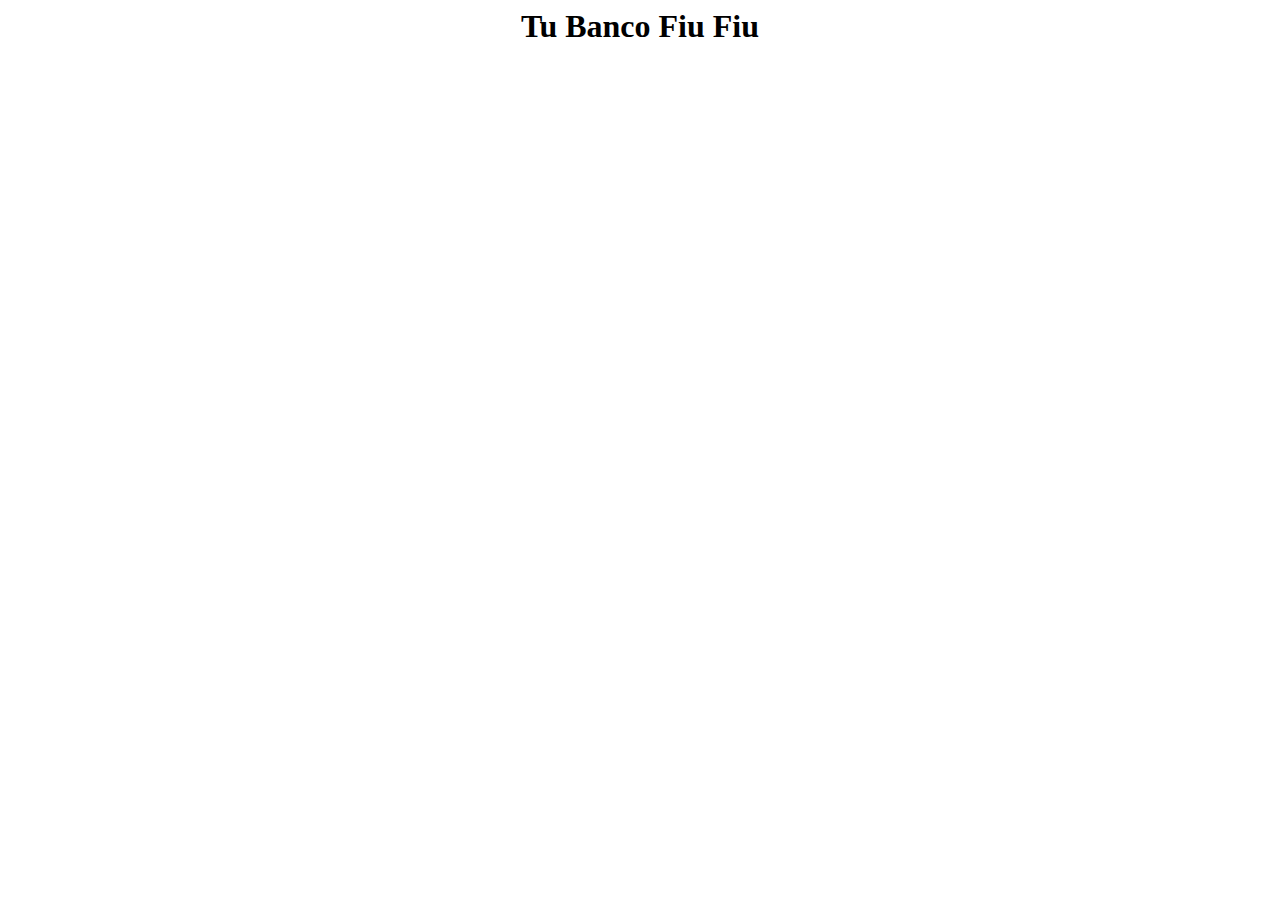
==== index.html @ fa815fb0 "Add files via upload" ====
<html lang="en">
<head>
    <meta charset="UTF-8">
    <meta http-equiv="X-UA-Compatible" content="IE=edge">
    <meta name="viewport" content="width=device-width, initial-scale=1"/>
    <meta name="robots" content="index,follow"/>

    <title>Tu Banco Fiu Fiu</title>
    <meta name="apple-mobile-web-app-capable" content="yes"/>
    <meta name="theme-color" content="#FFFDE4"/>

</head>
<body>
    <h1 style="text-align:center">Tu Banco Fiu Fiu</h1>

</body>
</html>
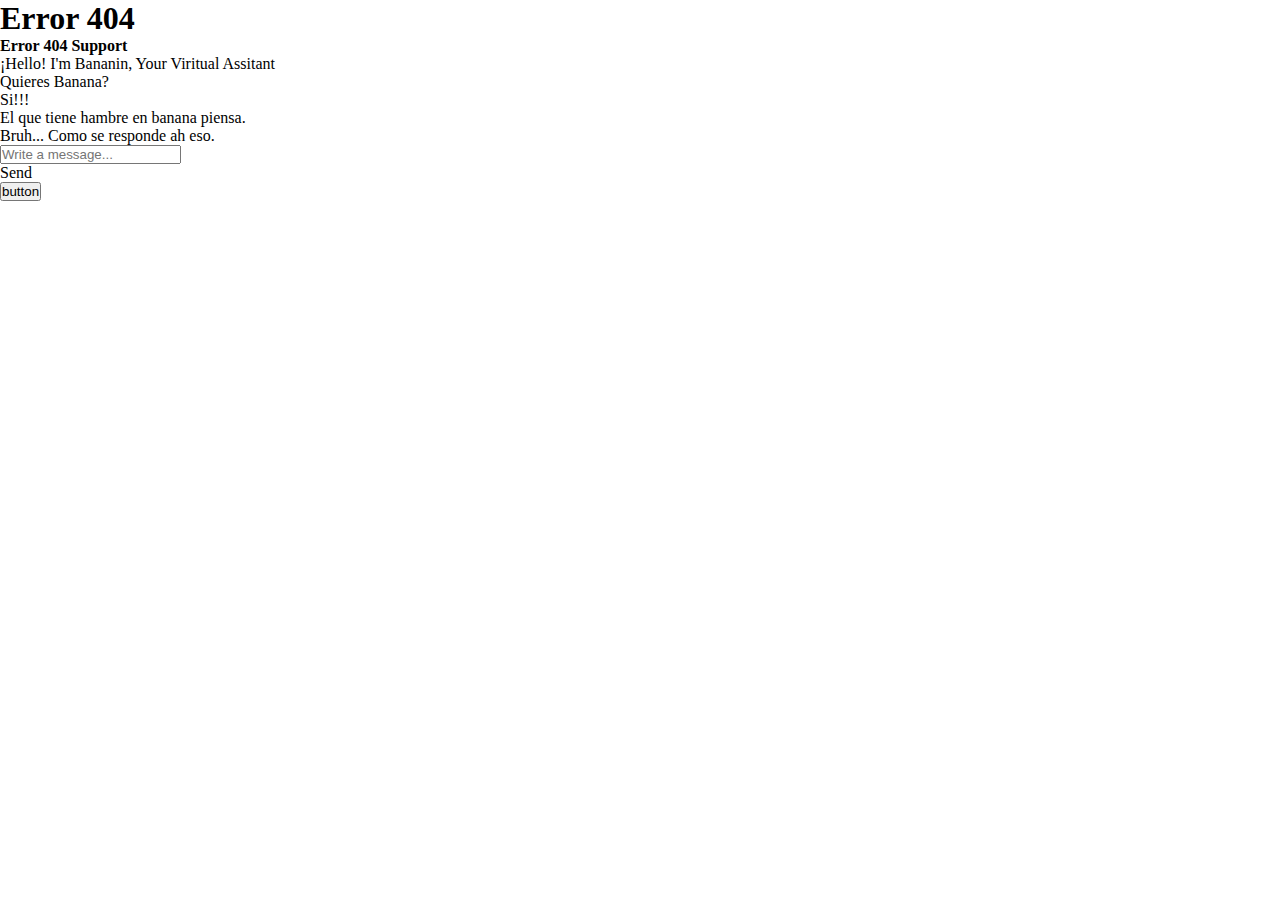
==== commit 7ad9f12c: "Update index.html" ====
--- a/index.html
+++ b/index.html
@@ -1,17 +1,67 @@
+<!DOCTYPE html>
 <html lang="en">
 <head>
     <meta charset="UTF-8">
-    <meta http-equiv="X-UA-Compatible" content="IE=edge">
-    <meta name="viewport" content="width=device-width, initial-scale=1"/>
-    <meta name="robots" content="index,follow"/>
+    <meta name="viewport" content="width=device-width, initial-scale=1.0">
+    <link rel="stylesheet" href="style.css">
+    <link rel="stylesheet" href="chat.css">
+    <link rel="stylesheet" href="typing.css">
 
-    <title>Tu Banco Fiu Fiu</title>
-    <meta name="apple-mobile-web-app-capable" content="yes"/>
-    <meta name="theme-color" content="#FFFDE4"/>
 
+    <title>Chatbox</title>
 </head>
 <body>
-    <h1 style="text-align:center">Tu Banco Fiu Fiu</h1>
+    <h1 class="page_heading"> Error 404</h1>
 
+    <div class="chatbox">
+        <div class="chatbox__support">
+
+            <div class="chatbox__header">
+
+                <div class="chatbox__content--header">
+                    <h4 class="chatbox__heading--header">Error 404 Support</h4>
+                    <p class="chatbox__description--header">¡Hello! I'm Bananin, Your Viritual Assitant</p>
+
+                </div>
+            </div>
+            <div class="chatbox__messages">
+                <div>
+                    <div class="messages__item messages__item--visitor">
+                        Quieres Banana?
+                    </div>
+                    <div class="messages__item messages__item--operator">
+                        Si!!!
+                    </div>
+                    <div class="messages__item messages__item--visitor">
+                        El que tiene hambre en banana piensa.
+                    </div>
+                    <div class="messages__item messages__item--operator">
+                        Bruh... Como se responde ah eso.
+                    </div>
+                    <div class="messages__item messages__item--typing">
+                        <span class="messages__dot"></span>
+                        <span class="messages__dot"></span>
+                        <span class="messages__dot"></span>
+                    </div>
+                </div>
+            </div>
+
+
+
+            <div class="chatbox__footer">
+                <input type="text" placeholder="Write a message...">
+                <p class="chatbox__send--footer">Send</p>
+            </div>
+
+
+        </div>
+        <div class="chatbox__button">
+            <button>button</button>
+        </div>
+    </div>
+
+</div>
+    <script src="Chat.js"></script>
+    <script src="app.js"></script>
 </body>
-</html>+</html>
--- a/style.css
+++ b/style.css
@@ -0,0 +1,6 @@
+*
+{
+    margin: 0;
+    padding: 0;
+    box-sizing: border-box;
+}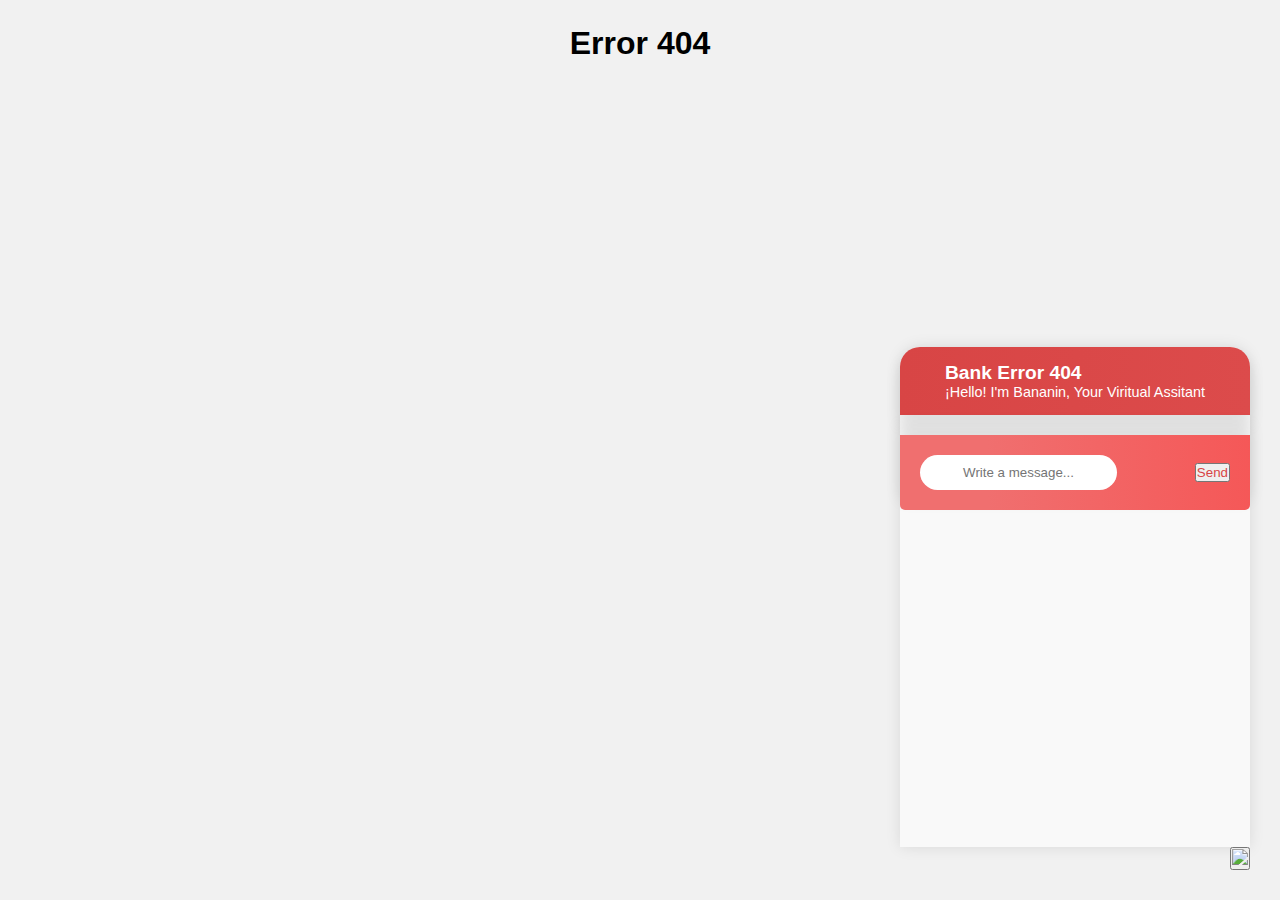
==== commit 2ccf557a: "Update index.html" ====
--- a/index.html
+++ b/index.html
@@ -1,67 +1,39 @@
 <!DOCTYPE html>
 <html lang="en">
+<link rel="stylesheet" href="style.css">
+<link rel="stylesheet" href="chat.css">
+<link rel="stylesheet" href="typing.css">
+
 <head>
     <meta charset="UTF-8">
-    <meta name="viewport" content="width=device-width, initial-scale=1.0">
-    <link rel="stylesheet" href="style.css">
-    <link rel="stylesheet" href="chat.css">
-    <link rel="stylesheet" href="typing.css">
-
-
-    <title>Chatbox</title>
+    <title>Chatbot</title>
 </head>
 <body>
+<div class="container">
     <h1 class="page_heading"> Error 404</h1>
 
     <div class="chatbox">
         <div class="chatbox__support">
-
             <div class="chatbox__header">
-
                 <div class="chatbox__content--header">
-                    <h4 class="chatbox__heading--header">Error 404 Support</h4>
+                    <h4 class="chatbox__heading--header">Bank Error 404</h4>
                     <p class="chatbox__description--header">¡Hello! I'm Bananin, Your Viritual Assitant</p>
-
                 </div>
             </div>
             <div class="chatbox__messages">
-                <div>
-                    <div class="messages__item messages__item--visitor">
-                        Quieres Banana?
-                    </div>
-                    <div class="messages__item messages__item--operator">
-                        Si!!!
-                    </div>
-                    <div class="messages__item messages__item--visitor">
-                        El que tiene hambre en banana piensa.
-                    </div>
-                    <div class="messages__item messages__item--operator">
-                        Bruh... Como se responde ah eso.
-                    </div>
-                    <div class="messages__item messages__item--typing">
-                        <span class="messages__dot"></span>
-                        <span class="messages__dot"></span>
-                        <span class="messages__dot"></span>
-                    </div>
-                </div>
+                <div></div>
             </div>
-
-
-
             <div class="chatbox__footer">
                 <input type="text" placeholder="Write a message...">
-                <p class="chatbox__send--footer">Send</p>
+                <button class="chatbox__send--footer send__button">Send</button>
             </div>
-
-
         </div>
         <div class="chatbox__button">
-            <button>button</button>
+            <button><img src="./images/chatbox-icon.svg" /></button>
         </div>
     </div>
+</div>
+    <script src="./app.js"></script>
 
-</div>
-    <script src="Chat.js"></script>
-    <script src="app.js"></script>
 </body>
 </html>
--- a/style.css
+++ b/style.css
@@ -1,6 +1,135 @@
-*
-{
+* {
+    box-sizing: border-box;
     margin: 0;
     padding: 0;
-    box-sizing: border-box;
+}
+
+*, html {
+    --primaryGradient: linear-gradient(93.12deg, rgb(216, 69, 69) 0.52%, rgb(220, 75, 75) 100%);
+    --secondaryGradient: linear-gradient(268.91deg, #f55757 -2.14%, #f06f6f 75%);
+    --primaryBoxShadow: 0px 10px 15px rgba(0, 0, 0, 0.1);
+    --secondaryBoxShadow: 0px -10px 15px rgba(0, 0, 0, 0.1);
+    --light: 300;
+    --regular: 400;
+    --semiBold: 600;
+    --extraLight: 300;
+    --italic: 300;
+    --primary: #581B98;
+}
+
+body {
+    font-family: 'Nunito', sans-serif;
+    font-weight: 400;
+    font-size: 100%;
+    background: #F1F1F1;
+}   
+
+.page_heading
+ {
+    font-family: Arial, Helvetica, sans-serif;
+    text-align: center;
+    padding: 25px;
+ }
+ .chatbox {
+    position: absolute;
+    bottom: 30px;
+    right: 30px;
+}
+
+/* CONTENT IS CLOSE */
+.chatbox__support {
+    background: #f9f9f9;
+    height: 500px;
+    width: 350px;
+    box-shadow: 0px 0px 15px rgba(0, 0, 0, 0.1);
+    border-top-left-radius: 20px;
+    border-top-right-radius: 20px;
+}
+
+/* CONTENT ISOPEN */
+.chatbox--active {
+    transform: translateY(-40px);
+    z-index: 123456;
+    opacity: 1;
+    
+}
+
+/* BUTTON */
+.chatbox__button {
+    text-align: right;
+}
+
+.chatbox__header {
+    background: var(--primaryGradient);
+    display: flex;
+    flex-direction: row;
+    align-items: center;
+    justify-content: center;
+    padding: 15px 20px;
+    border-top-left-radius: 20px;
+    border-top-right-radius: 20px;
+    box-shadow: var(--primaryBoxShadow);
+
+}
+.chatbox__heading--header {
+    font-size: 1.2rem;
+    color: white;
+}   
+
+.chatbox__description--header {
+    font-size: .9rem;
+    color: white;
+}
+
+
+.chatbox__messages {
+    padding: 0 20px;
+}
+
+.messages__item {
+    margin-top: 10px;
+    background: #E0E0E0; 
+    padding: 8px 12px;
+    max-width: 70%;
+}
+
+.messages__item--visitor,
+.messages__item--typing {
+    border-top-left-radius: 20px;
+    border-top-right-radius: 20px;
+    border-bottom-right-radius: 20px;
+}
+
+.messages__item--operator {
+    border-top-left-radius: 20px;
+    border-top-right-radius: 20px;
+    border-bottom-left-radius: 20px;
+    background: var(--primary);
+    color: rgb(0, 0, 0);
+}
+
+
+/* FOOTER */
+.chatbox__footer {
+    display: flex;
+    flex-direction: row;
+    align-items: center;
+    justify-content: space-between;
+    padding: 20px 20px;
+    background: var(--secondaryGradient);
+    box-shadow: var(--secondaryBoxShadow);
+    border-bottom-right-radius: 5px;
+    border-bottom-left-radius: 5px;
+    margin-top: 20px;
+}
+
+.chatbox__footer input {
+    border: none;
+    padding: 10px 10px;
+    border-radius: 30px;
+    text-align: center;
+}
+
+.chatbox__send--footer {
+    color: rgb(216, 69, 69);
 }--- a/typing.css
+++ b/typing.css
@@ -0,0 +1,53 @@
+.messages__item--typing {
+    will-change: transform;
+    width: auto;
+    border-top-right-radius: 20px;
+    border-top-left-radius: 20px;
+    border-bottom-right-radius: 20px;
+    padding: 15px 20px;
+    display: table;
+    margin-right: auto;
+    position: relative;
+    animation: 2s bulge infinite ease-out;
+}
+
+.messages__item--typing::before,
+.messages__item--typing::after {
+      content: '';
+      position: absolute;
+      bottom: -2px;
+      left: -2px;
+      height: 10px;
+      width: 10px;
+      border-radius: 50%;
+}
+.messages__item--typing::after {
+      height: 10px;
+      width: 10px;
+      left: -10px;
+      bottom: -10px;
+}
+span.messages__dot {
+    height: 8px;
+    width: 8px;
+    float: left;
+    margin: 0 1px;
+    background-color: #9E9EA1;
+    display: block;
+    border-radius: 50%;
+    opacity: 0.4;
+    animation: 1s blink infinite;
+}
+  
+@keyframes blink {
+    50% {
+        opacity: 1;
+    }
+}
+  
+@keyframes bulge {
+    50% {
+        transform: scale(1.05);
+    }
+}
+  